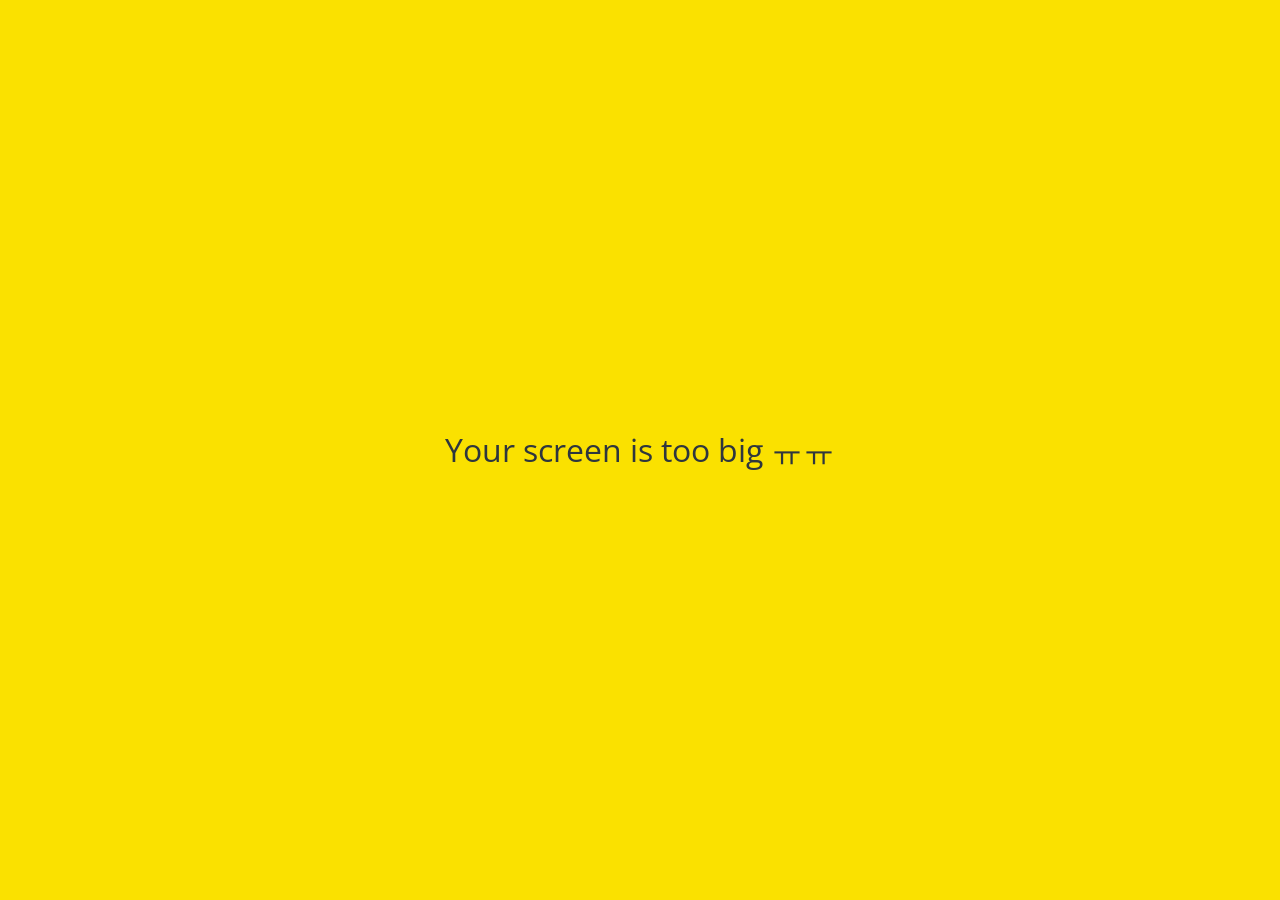
==== friends.html @ 2f427c0a "Update code" ====
<!DOCTYPE html>
<html lang="en">
<head>
    <link rel="stylesheet" href="css/styles.css">
    <meta charset="UTF-8">
    <meta http-equiv="X-UA-Compatible" content="IE=edge">
    <meta name="viewport" content="width=device-width, initial-scale=1.0">
    <title>Friends - Kokoa Clone</title>
</head>
<body>
    <div class="status-bar">
        <div class="status-bar__column">
            <span>No service</span>
            <i class="fas fa-wifi"></i>
        </div>   
        <div class="status-bar__column">
            <span>18:43</span>
        </div>
        <div class="status-bar__column">
            <span>110%</span>
            <i class="fas fa-battery-full fa-lg"></i>
            <i class="fas fa-bolt"></i>
        </div>
    </div>

    <header class="screen-header">
        <h1 class="screen-header__title">Friends</h1>
        <div class="screen-header__icons">
            <span><i class="fas fa-search fa-lg"></i></span>
            <span><i class="fas fa-music fa-lg"></i></span>
            <span><i class="fas fa-cog fa-lg"></i></span>
        </div>
    </header>

    <a id="frends-display-link">
        <i class="fas fa-info-circle"></i>Friends' Names Display
        <i class="fas fa-chevron-right fa-xs"></i>
    </a>

    <main class="friends-screen">
        <div class="user-component">
            <div class="user-component__column">
                <img 
                src="https://img1.daumcdn.net/thumb/R720x0.q80/?scode=mtistory2&fname=http%3A%2F%2Fcfile22.uf.tistory.com%2Fimage%2F992F23375FE448FF311979" 
                class="user-component__avatar user-component__avatar--xl"/>
                <div class="user-component__text">
                    <h4 class="user-component__title">Jian Choi</h4>
                    <!-- <h6 class="user-component__subtitle">this text whatever</h6> -->
                </div>
            </div>
            <div class="user-component__column"></div>
        </div>  
        <div class="friends-screen__channel">
            <div class="friend-screen__channel-header">
                <span>Channel</span>
                <i class="fas fa-chevron-up fa-xs"></i>
            </div>
            <div class="user-component">
                <div class="user-component__column">
                    <img 
                    src="https://img1.daumcdn.net/thumb/R720x0.q80/?scode=mtistory2&fname=http%3A%2F%2Fcfile22.uf.tistory.com%2Fimage%2F992F23375FE448FF311979" 
                    class="user-component__avatar user-component__avatar--sm"/>
                    <div class="user-component__text">
                        <h4 class="user-component__title user-component__title--not-bold">Channel</h4>
                    </div>
                </div>
                <div class="user-component__column">
                    <div>
                    <span>2</span>
                    <i class="fas fa-chevron-right fa-xs"></i>
                    </div>
                </div>
            </div>  
        </div>
    </main>

    <nav class="nav">
        <ul class="nav__list">
            <li class="nav__btn">
                <a class="nav__link" href="friends.html"><i class="fas fa-user fa-2x"></i></a>
            </li>
            <li class="nav__btn">
                <a class="nav__link" href="chats.html">
                    <span class="nav__notification badge">1</span>
                    <i class="far fa-comment fa-2x"></i></a>
            </li>
            <li class="nav__btn">
                <a class="nav__link" href="find.html"><i class="fas fa-search fa-2x"></i></a>
            </li>
            <li class="nav__btn">
                <a class="nav__link" href="more.html">
                    <div class="badge-alret"></div>
                    <i class="fas fa-ellipsis-h fa-2x"></i></a>
            </li>
        </ul>
    </nav>

    <div id="splash-screen">
        <i class="fas fa-comment"></i>
    </div>

    <div id="no-mobile">
        <span>Your screen is too big ㅠㅠ</span>
    </div>

    <script src="https://kit.fontawesome.com/6478f529f2.js" crossorigin="anonymous"></script>
</body>
</html>
---- css/styles.css ----
@import url("https://fonts.googleapis.com/css2?family=Open+Sans:wght@400;600&family=Roboto+Mono:ital,wght@0,300;1,300&display=swap");
@import "reset.css";
@import "variables.css";

/* Components */
@import "components/status-bar.css";
@import "components/nav-bar.css";
@import "components/screen-header.css";
@import "components/user-component.css";
@import "components/badge.css";
@import "components/icon-row.css";
@import "components/alt-screen-header.css";
@import "components/no-mobile.css";
/* Screens */
@import "screens/login.css";
@import "screens/friends.css";
@import "screens/find.css";
@import "screens/chats.css";
@import "screens/more.css";
@import "screens/settings.css";
@import "screens/chat.css";
body {
  color: #2e363e;
  font-family: "Open Sans", sans-serif;
  /* padding-top: 135px; */
  margin-top: 135px;
}
.main-screen {
  padding: 0px var(--horizontal-space);
}
.relatived {
  position: relative;
}
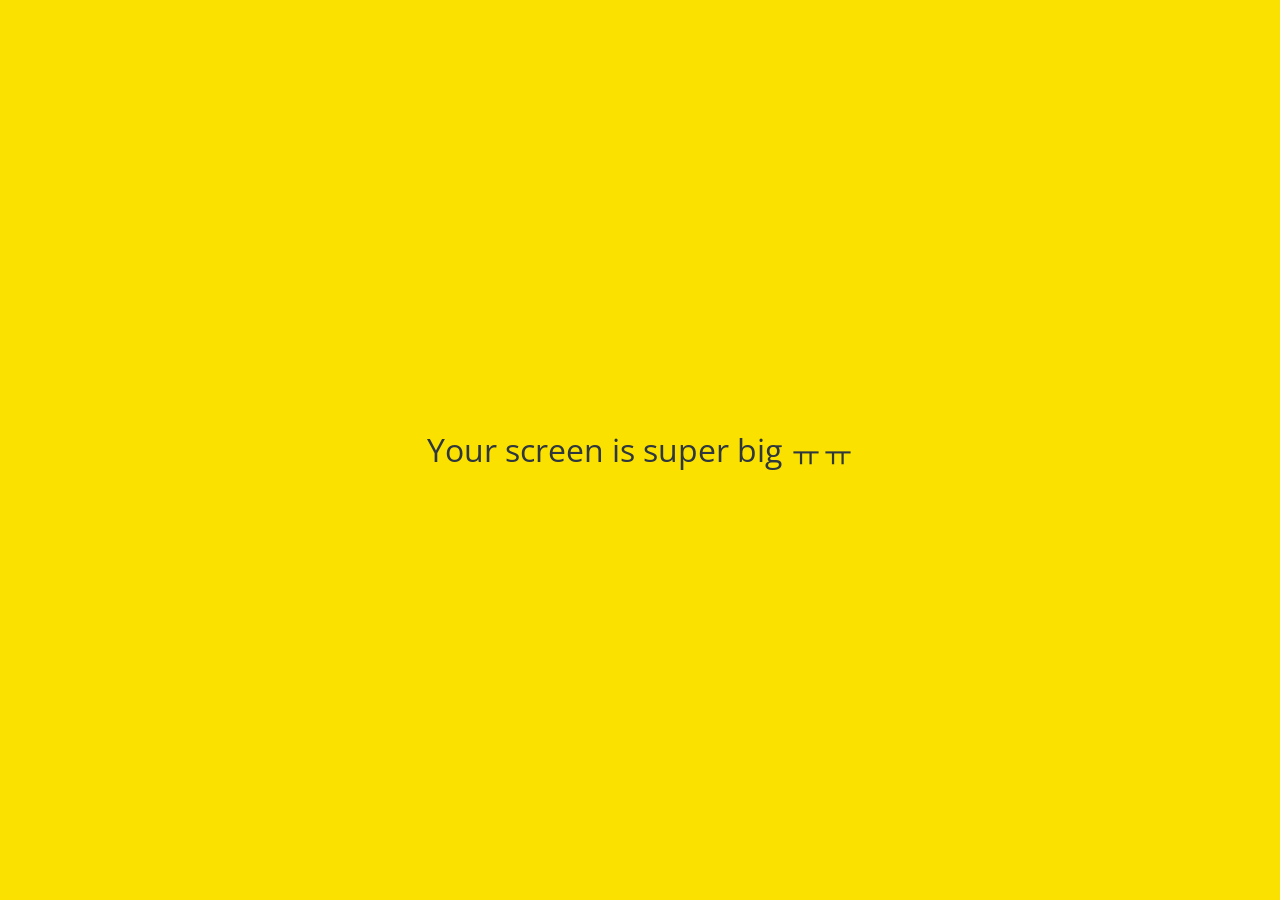
==== commit 06e56186: "too -> super" ====
--- a/friends.html
+++ b/friends.html
@@ -100,7 +100,7 @@
     </div>
 
     <div id="no-mobile">
-        <span>Your screen is too big ㅠㅠ</span>
+        <span>Your screen is super big ㅠㅠ</span>
     </div>
 
     <script src="https://kit.fontawesome.com/6478f529f2.js" crossorigin="anonymous"></script>
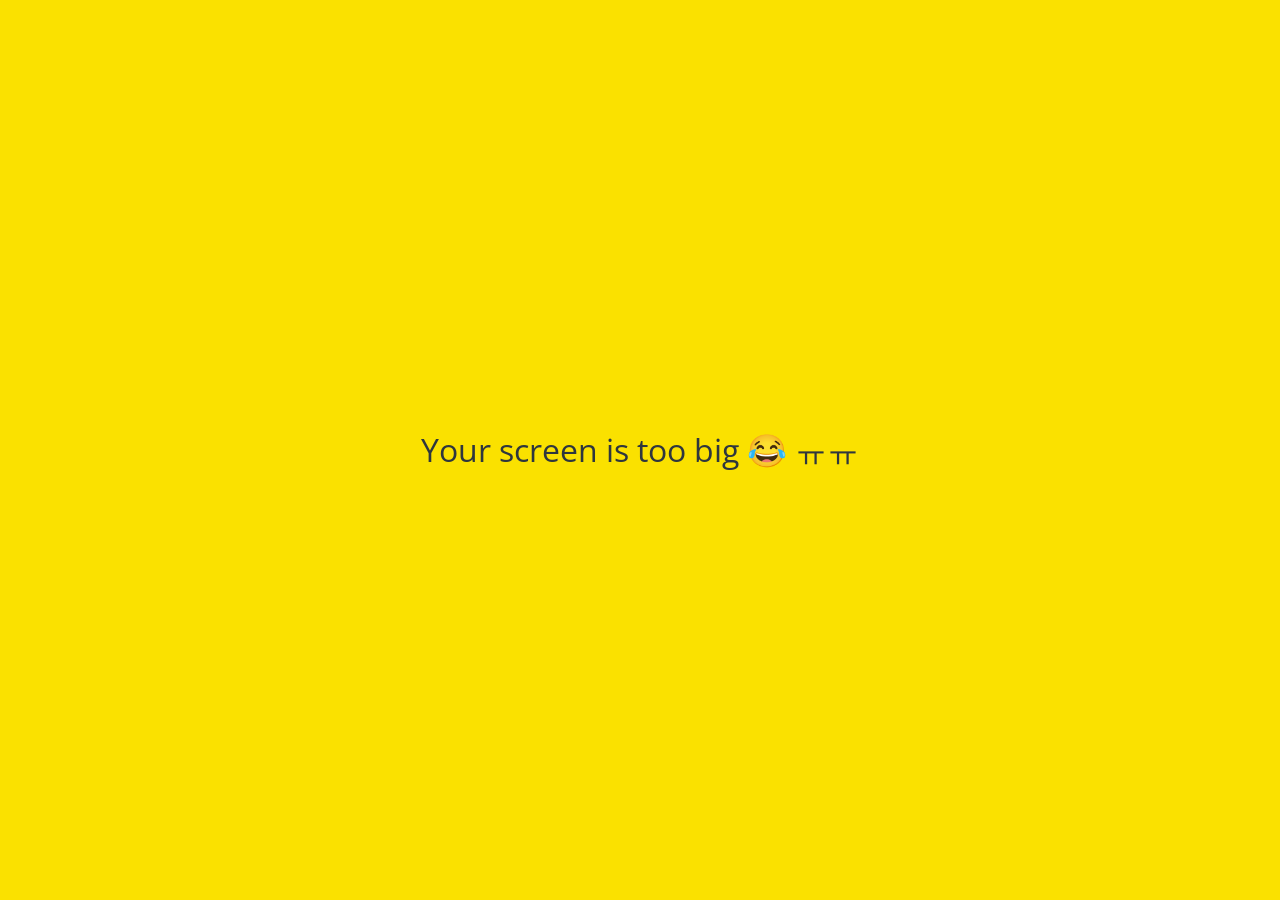
==== commit 3f1eb710: "😂" ====
--- a/friends.html
+++ b/friends.html
@@ -100,7 +100,7 @@
     </div>
 
     <div id="no-mobile">
-        <span>Your screen is super big ㅠㅠ</span>
+        <span>Your screen is too big 😂 ㅠㅠ</span>
     </div>
 
     <script src="https://kit.fontawesome.com/6478f529f2.js" crossorigin="anonymous"></script>
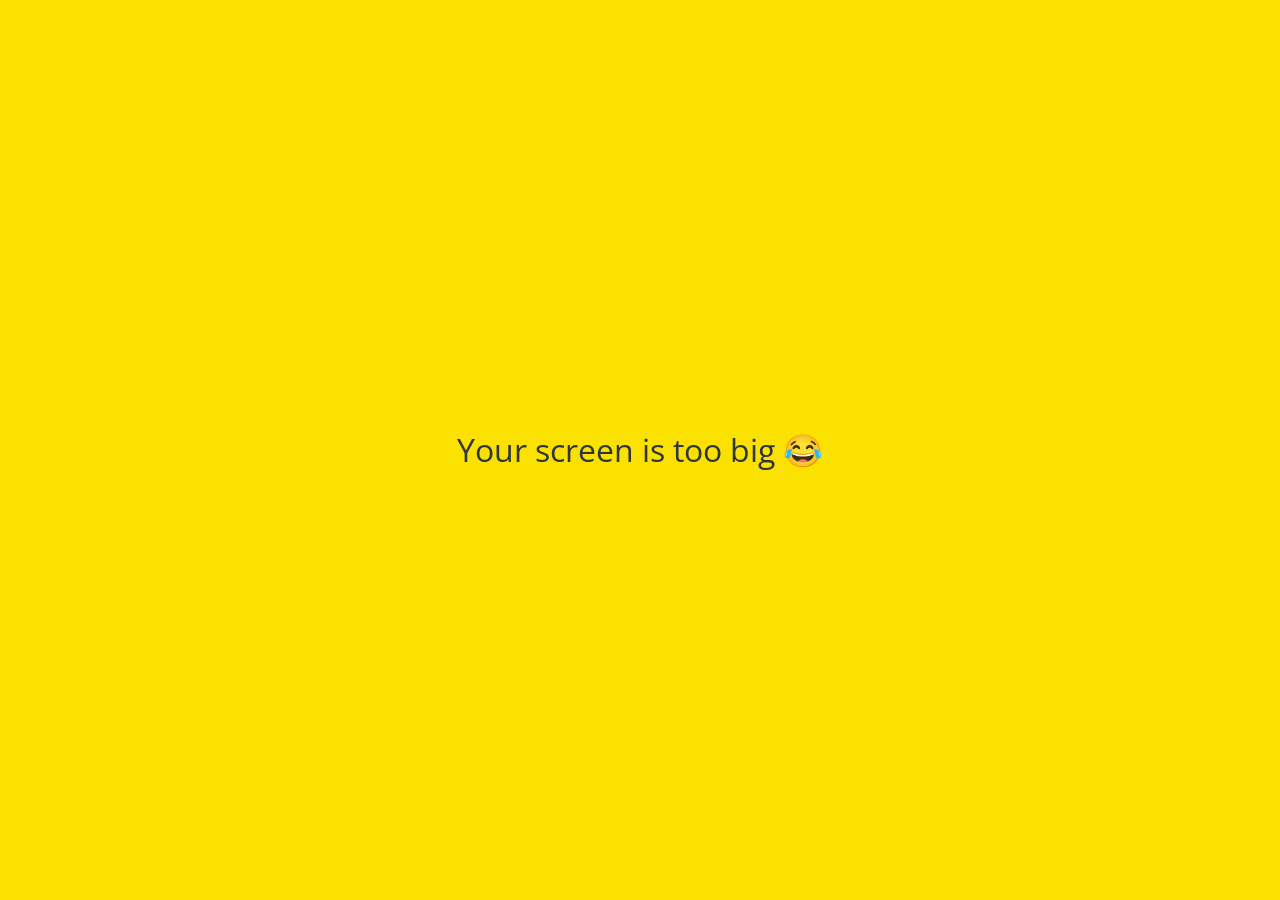
==== commit cbb9d69f: "Update friends.html" ====
--- a/friends.html
+++ b/friends.html
@@ -100,7 +100,7 @@
     </div>
 
     <div id="no-mobile">
-        <span>Your screen is too big 😂 ㅠㅠ</span>
+        <span>Your screen is too big 😂</span>
     </div>
 
     <script src="https://kit.fontawesome.com/6478f529f2.js" crossorigin="anonymous"></script>
